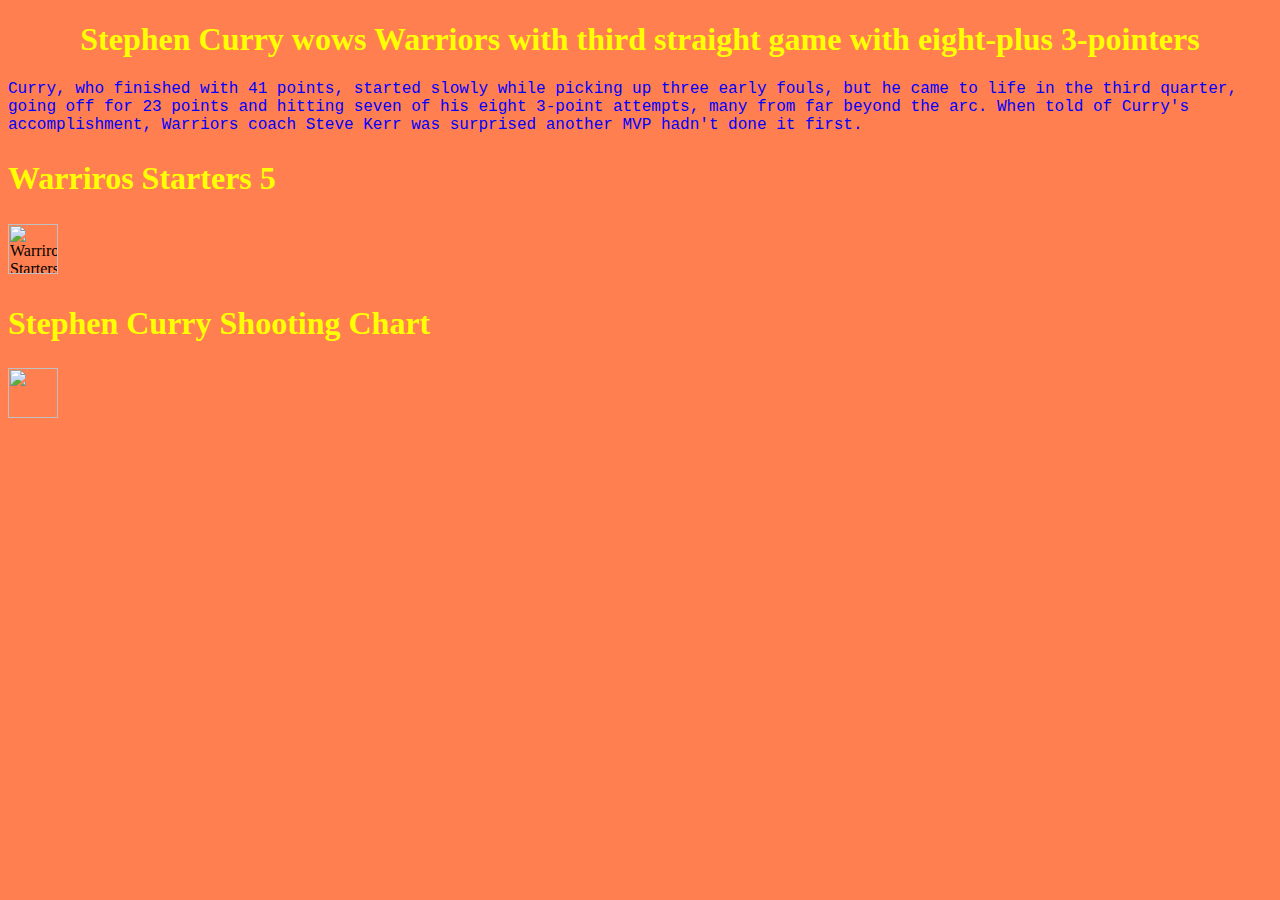
==== someCss.html @ eac7a334 "Add files via upload" ====
<!DOCTYPE html>
<html>
	<head>
	<style> 
	body {background-color: coral;
	}
	h1 {
		color: yellow;
		font-family: verdana;
		font-size:200%;
		text-align: center;
	}
	p {color: blue;
		font-family: courier;
		font-size: 100%;
	}
	h2{color: yellow;
		font-family: verdana;
		font-size:200%;

	}
	</style>
 	</head>
  	<body>
  	<h1>Stephen Curry wows Warriors with third straight game with eight-plus 3-pointers</h1>	
  	<p>Curry, who finished with 41 points, started slowly while picking up three early fouls, but he came to life in the third quarter, going off for 23 points and hitting seven of his eight 3-point attempts, many from far beyond the arc. When told of Curry's accomplishment, Warriors coach Steve Kerr was surprised another MVP hadn't done it first.</p>
  	<h2>Warriros Starters 5</h2>
  	<img src="https://a4.espncdn.com/combiner/i?img=%2Fphoto%2F2018%2F1211%2Fr476126_1296x729_16%2D9.jpg&w=570" title="Warriros Starters 5" width="50px" height="50px">
  	<h2>Stephen Curry Shooting Chart</h2>
  	<img src="https://a.espncdn.com/photo/2019/0115/StephHexChart.png" width="50px" height="50px">

  	</body>
	</head>
	
</html>
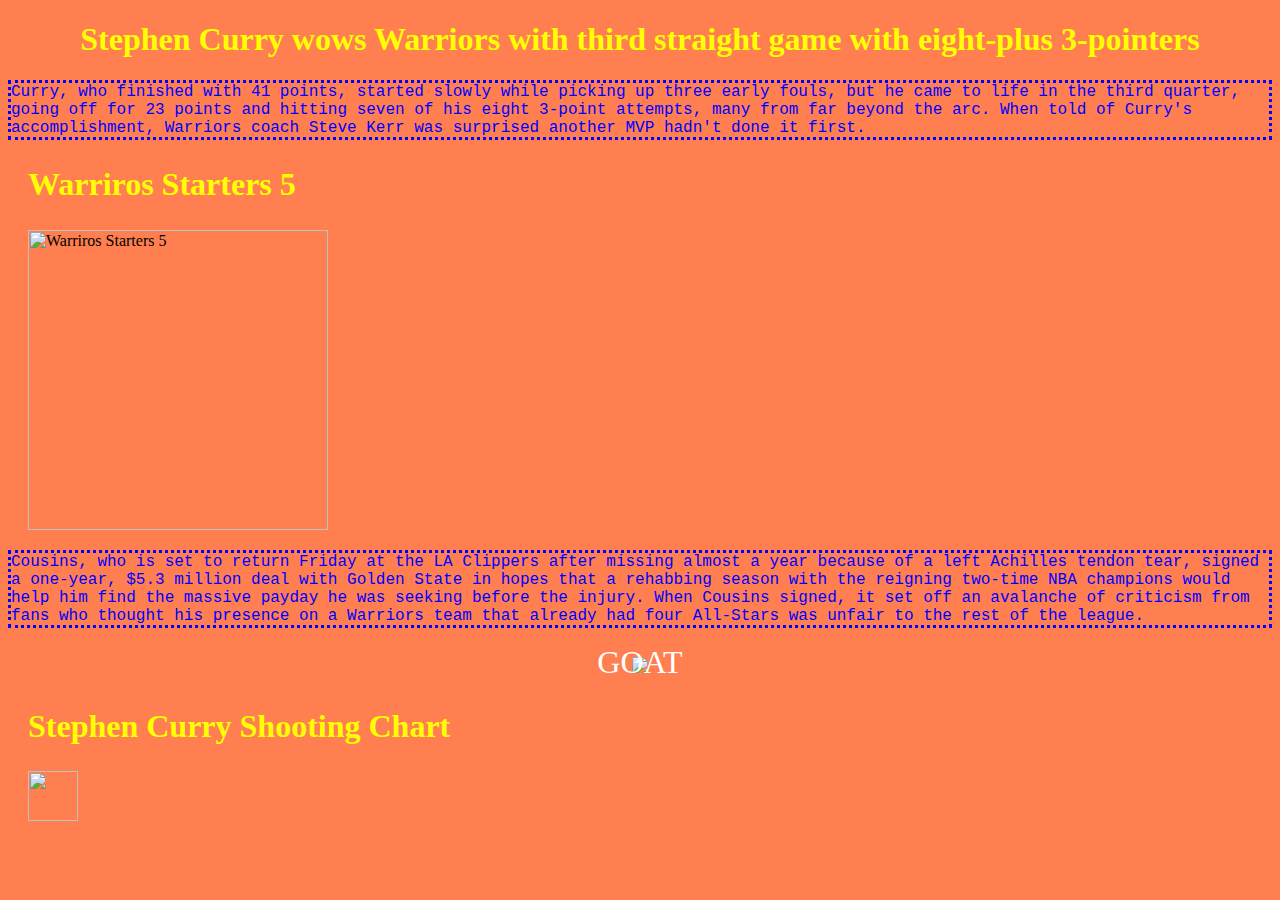
==== commit 1a574902: "Add files via upload" ====
--- a/someCss.html
+++ b/someCss.html
@@ -14,21 +14,52 @@
 	p {color: blue;
 		font-family: courier;
 		font-size: 100%;
+		border-style: dotted;
 	}
 	h2{color: yellow;
 		font-family: verdana;
 		font-size:200%;
+		margin-left:20px;
+		margin-right:20px;
 
 	}
+	img{margin-left:20px;
+		margin-right:20px;
+	}
+	.container {
+		position: relative;
+		text-align: center;
+		color: white;
+		font-size: 200%;
+		margin-left:20px;
+		margin-right:20px;
+	}
+	.centered {
+		position: absolute;
+		top: 50%;
+ 		left: 50%;
+  		transform: translate(-50%, -50%);
+  	}
+
 	</style>
  	</head>
+
   	<body>
   	<h1>Stephen Curry wows Warriors with third straight game with eight-plus 3-pointers</h1>	
   	<p>Curry, who finished with 41 points, started slowly while picking up three early fouls, but he came to life in the third quarter, going off for 23 points and hitting seven of his eight 3-point attempts, many from far beyond the arc. When told of Curry's accomplishment, Warriors coach Steve Kerr was surprised another MVP hadn't done it first.</p>
+
   	<h2>Warriros Starters 5</h2>
-  	<img src="https://a4.espncdn.com/combiner/i?img=%2Fphoto%2F2018%2F1211%2Fr476126_1296x729_16%2D9.jpg&w=570" title="Warriros Starters 5" width="50px" height="50px">
+  		<img src="https://a4.espncdn.com/combiner/i?img=%2Fphoto%2F2018%2F1211%2Fr476126_1296x729_16%2D9.jpg&w=570" title="Warriros Starters 5" width="300px" height="300px">
+  		<p>Cousins, who is set to return Friday at the LA Clippers after missing almost a year because of a left Achilles tendon tear, signed a one-year, $5.3 million deal with Golden State in hopes that a rehabbing season with the reigning two-time NBA champions would help him find the massive payday he was seeking before the injury. When Cousins signed, it set off an avalanche of criticism from fans who thought his presence on a Warriors team that already had four All-Stars was unfair to the rest of the league.</p>
+
+	<div class="container">
+		<img src="https://a2.espncdn.com/combiner/i?img=%2Fphoto%2F2019%2F0115%2Fr489254_1296x518_5%2D2.jpg&w=768&h=307&scale=crop&cquality=80&location=origin">
+		<div class="centered">GOAT</div>
+	</div>
+
+
   	<h2>Stephen Curry Shooting Chart</h2>
-  	<img src="https://a.espncdn.com/photo/2019/0115/StephHexChart.png" width="50px" height="50px">
+  		<img src="https://a.espncdn.com/photo/2019/0115/StephHexChart.png" width="50px" height="50px">
 
   	</body>
 	</head>
